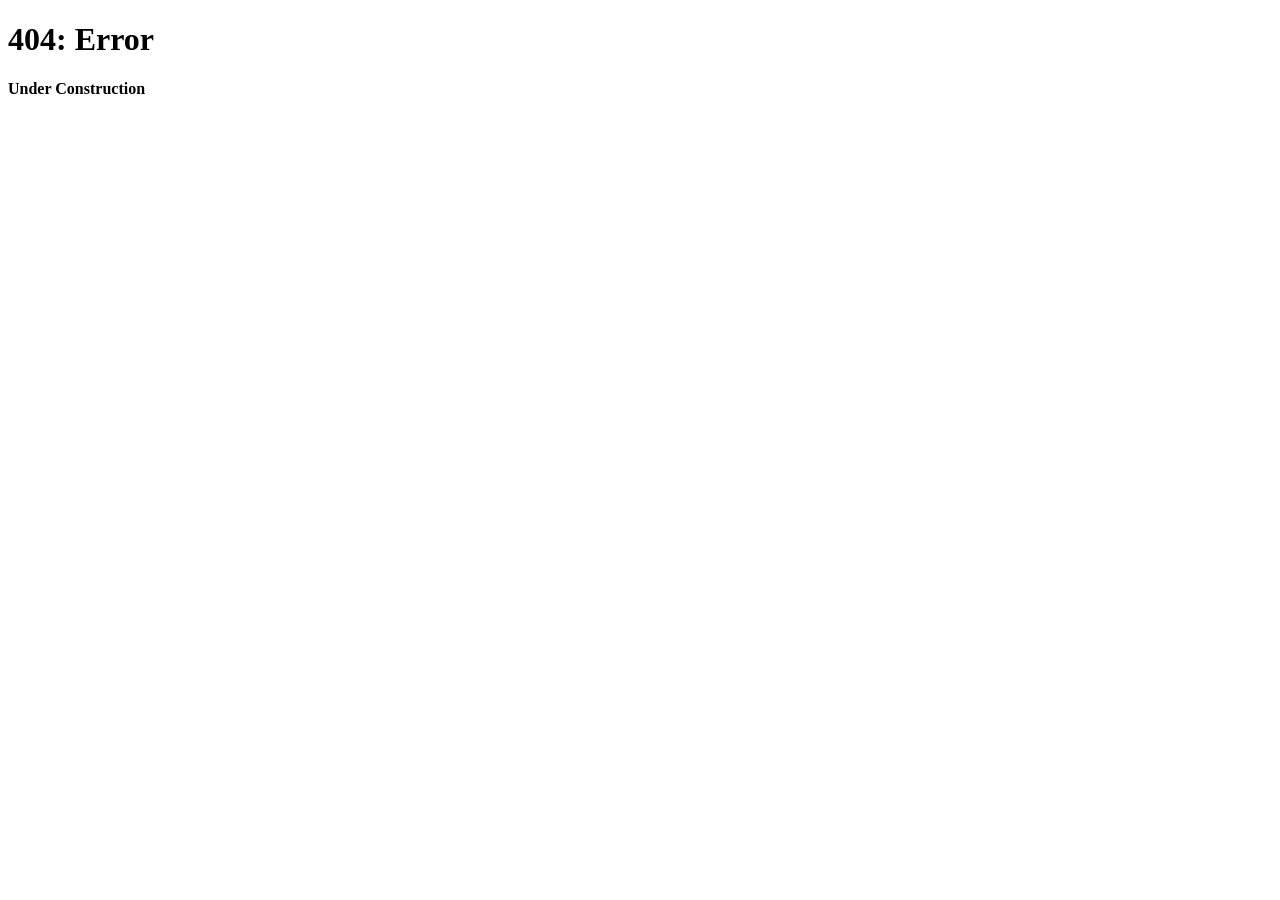
==== index.html @ 695fa76f "Added index.html" ====
<!DOCTYPE html>
<html lang="en">
<head>
    <meta charset="UTF-8">
    <meta name="viewport" content="width=device-width, initial-scale=1.0">
    <title>Portfolio</title>
</head>
<body>
    <h1>404: Error</h1>
    <h4>Under Construction</h4>
</body>
</html>
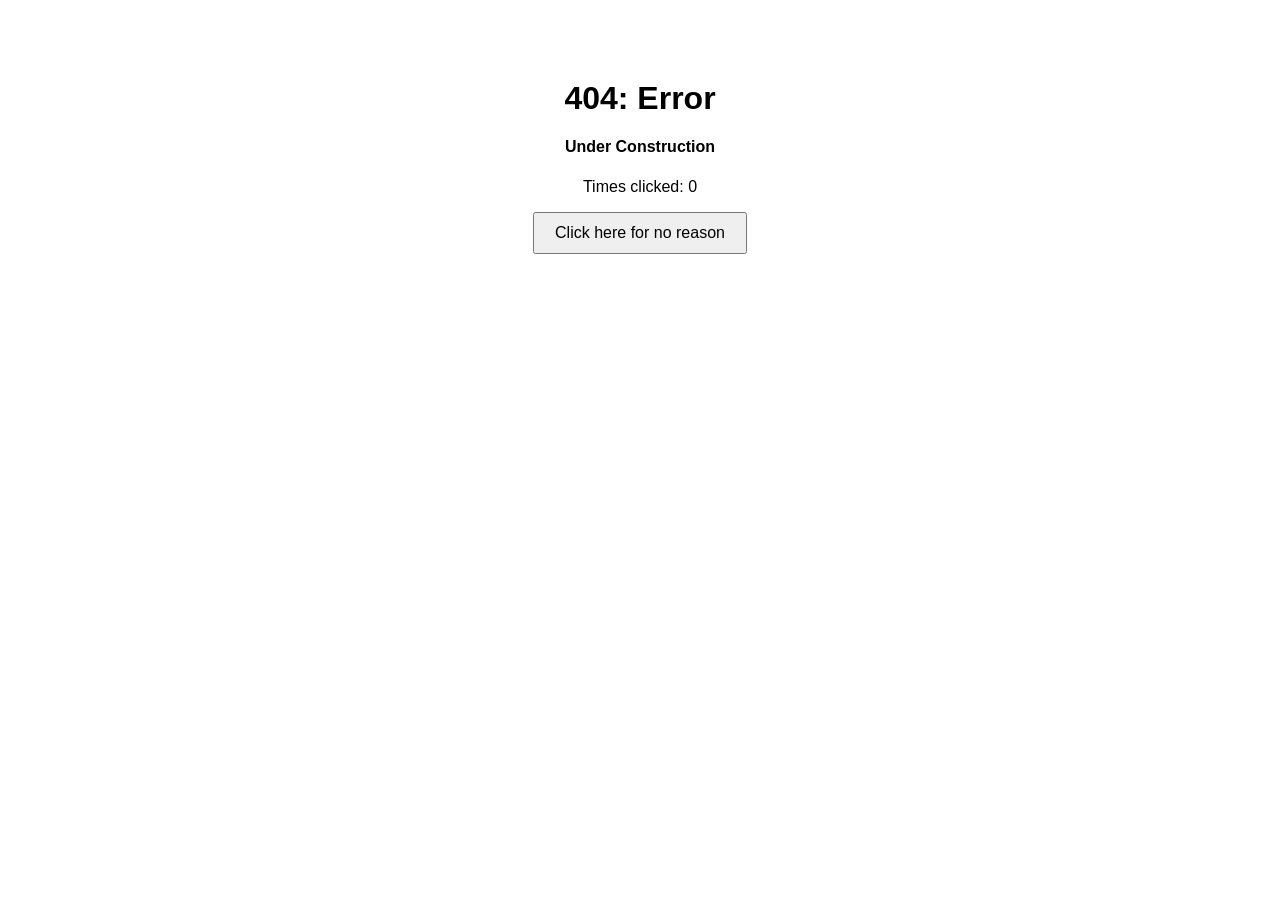
==== commit 3e14e6a7: "Update index.html" ====
--- a/index.html
+++ b/index.html
@@ -4,9 +4,60 @@
     <meta charset="UTF-8">
     <meta name="viewport" content="width=device-width, initial-scale=1.0">
     <title>Portfolio</title>
+
+    <!-- Google tag (gtag.js) -->
+    <script async src="https://www.googletagmanager.com/gtag/js?id=G-9FN60H18GH"></script>
+    <script>
+      window.dataLayer = window.dataLayer || [];
+      function gtag(){dataLayer.push(arguments);}
+      gtag('js', new Date());
+      gtag('config', 'G-9FN60H18GH');
+    </script>
+
+    <style>
+        body {
+            font-family: Arial, sans-serif;
+            text-align: center;
+            margin-top: 80px;
+        }
+        button {
+            padding: 10px 20px;
+            font-size: 16px;
+            cursor: pointer;
+        }
+    </style>
 </head>
+
 <body>
     <h1>404: Error</h1>
     <h4>Under Construction</h4>
+
+    <p>Times clicked: <span id="count">0</span></p>
+    <button id="clickBtn">Click here for no reason</button>
+
+    <script>
+        const countEl = document.getElementById("count");
+        const btn = document.getElementById("clickBtn");
+
+        // Load saved count
+        let clicks = localStorage.getItem("clickCount");
+        clicks = clicks ? parseInt(clicks) : 0;
+        countEl.textContent = clicks;
+
+        btn.addEventListener("click", () => {
+            clicks++;
+            countEl.textContent = clicks;
+            localStorage.setItem("clickCount", clicks);
+
+            // Optional: GA event tracking
+            gtag('event', 'button_click', {
+                event_category: 'engagement',
+                event_label: 'no_reason_button',
+                value: clicks
+            });
+        });
+    </script>
 </body>
-</html>+</html>
+
+
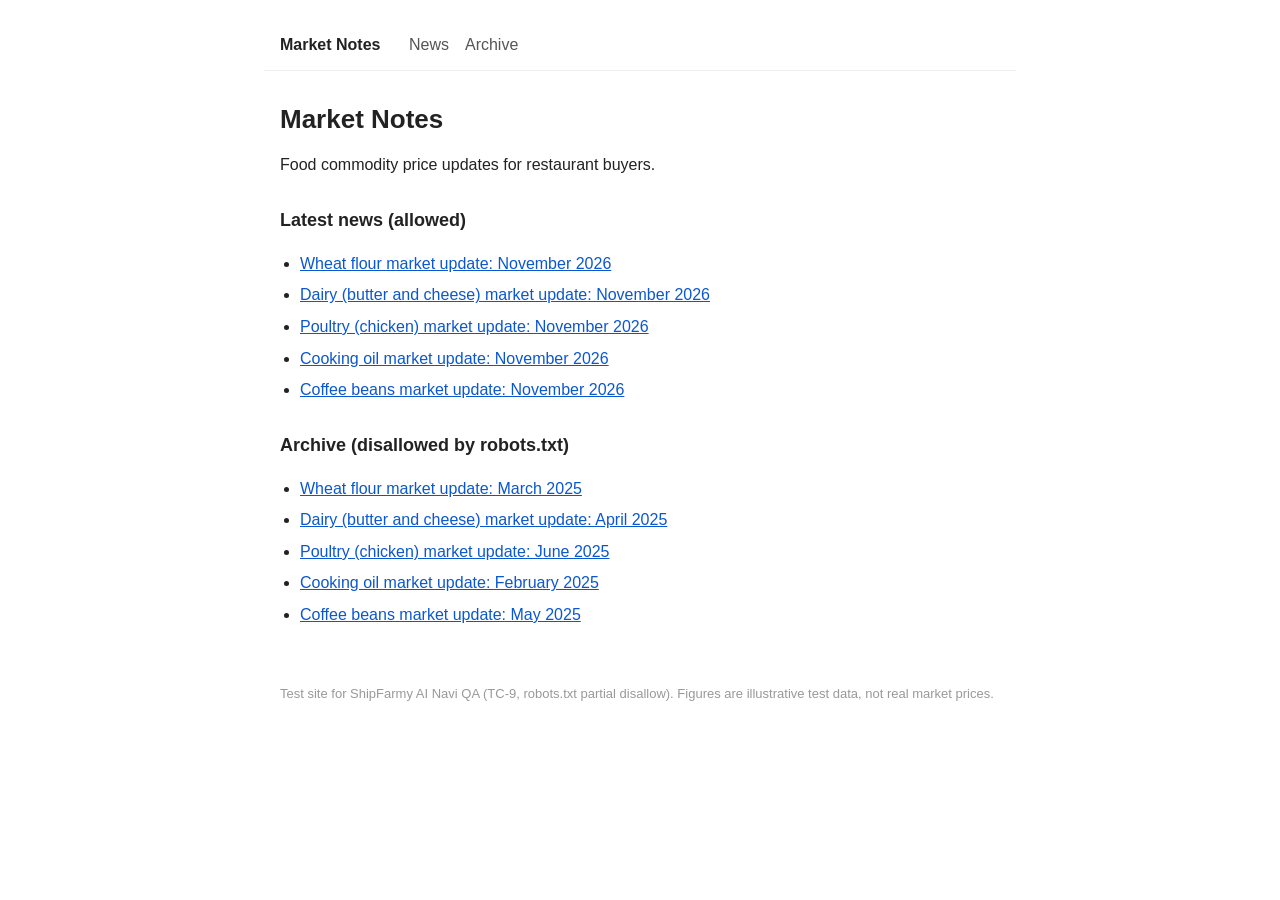
==== commit 49d373ea: "Add robots.txt test site for TC-9: 5 allowed /news/ pages, 5 disallowed /archive/ pages Co-Authored-" ====
--- a/index.html
+++ b/index.html
@@ -1,63 +1,35 @@
-<!DOCTYPE html>
-<html lang="en">
-<head>
-    <meta charset="UTF-8">
-    <meta name="viewport" content="width=device-width, initial-scale=1.0">
-    <title>Portfolio</title>
-
-    <!-- Google tag (gtag.js) -->
-    <script async src="https://www.googletagmanager.com/gtag/js?id=G-9FN60H18GH"></script>
-    <script>
-      window.dataLayer = window.dataLayer || [];
-      function gtag(){dataLayer.push(arguments);}
-      gtag('js', new Date());
-      gtag('config', 'G-9FN60H18GH');
-    </script>
-
-    <style>
-        body {
-            font-family: Arial, sans-serif;
-            text-align: center;
-            margin-top: 80px;
-        }
-        button {
-            padding: 10px 20px;
-            font-size: 16px;
-            cursor: pointer;
-        }
-    </style>
-</head>
-
-<body>
-    <h1>404: Error</h1>
-    <h4>Under Construction</h4>
-
-    <p>Times clicked: <span id="count">0</span></p>
-    <button id="clickBtn">Click here for no reason</button>
-
-    <script>
-        const countEl = document.getElementById("count");
-        const btn = document.getElementById("clickBtn");
-
-        // Load saved count
-        let clicks = localStorage.getItem("clickCount");
-        clicks = clicks ? parseInt(clicks) : 0;
-        countEl.textContent = clicks;
-
-        btn.addEventListener("click", () => {
-            clicks++;
-            countEl.textContent = clicks;
-            localStorage.setItem("clickCount", clicks);
-
-            // Optional: GA event tracking
-            gtag('event', 'button_click', {
-                event_category: 'engagement',
-                event_label: 'no_reason_button',
-                value: clicks
-            });
-        });
-    </script>
-</body>
-</html>
-
-
+<!DOCTYPE html>
+<html lang="en">
+<head>
+<meta charset="UTF-8">
+<meta name="viewport" content="width=device-width, initial-scale=1.0">
+<title>Home | Market Notes</title>
+<link rel="stylesheet" href="style.css">
+</head>
+<body>
+<header><a href="index.html">Market Notes</a>
+<nav style="display:inline;margin-left:24px"><a href="news/index.html">News</a><a href="archive/index.html">Archive</a></nav></header>
+<main>
+<h1>Market Notes</h1>
+<p>Food commodity price updates for restaurant buyers.</p>
+<h2>Latest news (allowed)</h2>
+<ul>
+<li><a href="news/wheat-flour-prices.html">Wheat flour market update: November 2026</a></li>
+<li><a href="news/dairy-prices.html">Dairy (butter and cheese) market update: November 2026</a></li>
+<li><a href="news/poultry-prices.html">Poultry (chicken) market update: November 2026</a></li>
+<li><a href="news/cooking-oil-prices.html">Cooking oil market update: November 2026</a></li>
+<li><a href="news/coffee-prices.html">Coffee beans market update: November 2026</a></li>
+</ul>
+<h2>Archive (disallowed by robots.txt)</h2>
+<ul>
+<li><a href="archive/wheat-flour-prices.html">Wheat flour market update: March 2025</a></li>
+<li><a href="archive/dairy-prices.html">Dairy (butter and cheese) market update: April 2025</a></li>
+<li><a href="archive/poultry-prices.html">Poultry (chicken) market update: June 2025</a></li>
+<li><a href="archive/cooking-oil-prices.html">Cooking oil market update: February 2025</a></li>
+<li><a href="archive/coffee-prices.html">Coffee beans market update: May 2025</a></li>
+</ul>
+
+</main>
+<footer>Test site for ShipFarmy AI Navi QA (TC-9, robots.txt partial disallow). Figures are illustrative test data, not real market prices.</footer>
+</body>
+</html>
--- a/style.css
+++ b/style.css
@@ -0,0 +1,15 @@
+body{margin:0;background:#fff;color:#222;font:16px/1.6 -apple-system,BlinkMacSystemFont,"Segoe UI",Arial,sans-serif}
+main,header,footer{max-width:720px;margin:0 auto;padding:0 16px}
+header{padding-top:32px;border-bottom:1px solid #eee;padding-bottom:12px}
+header a{color:#222;text-decoration:none;font-weight:600}
+nav a{margin-right:16px;color:#555;font-weight:400}
+h1{font-size:26px;line-height:1.3;margin:32px 0 4px}
+h2{font-size:18px;margin:28px 0 8px}
+.meta{color:#888;font-size:14px;margin-bottom:24px}
+a{color:#0b57d0}
+ul{padding-left:20px}
+li{margin:6px 0}
+table{border-collapse:collapse;width:100%;font-size:15px}
+td,th{border-bottom:1px solid #eee;padding:8px 4px;text-align:left}
+.tag{display:inline-block;font-size:12px;padding:2px 8px;border:1px solid #ddd;border-radius:10px;color:#666}
+footer{color:#999;font-size:13px;padding-top:40px;padding-bottom:40px}
